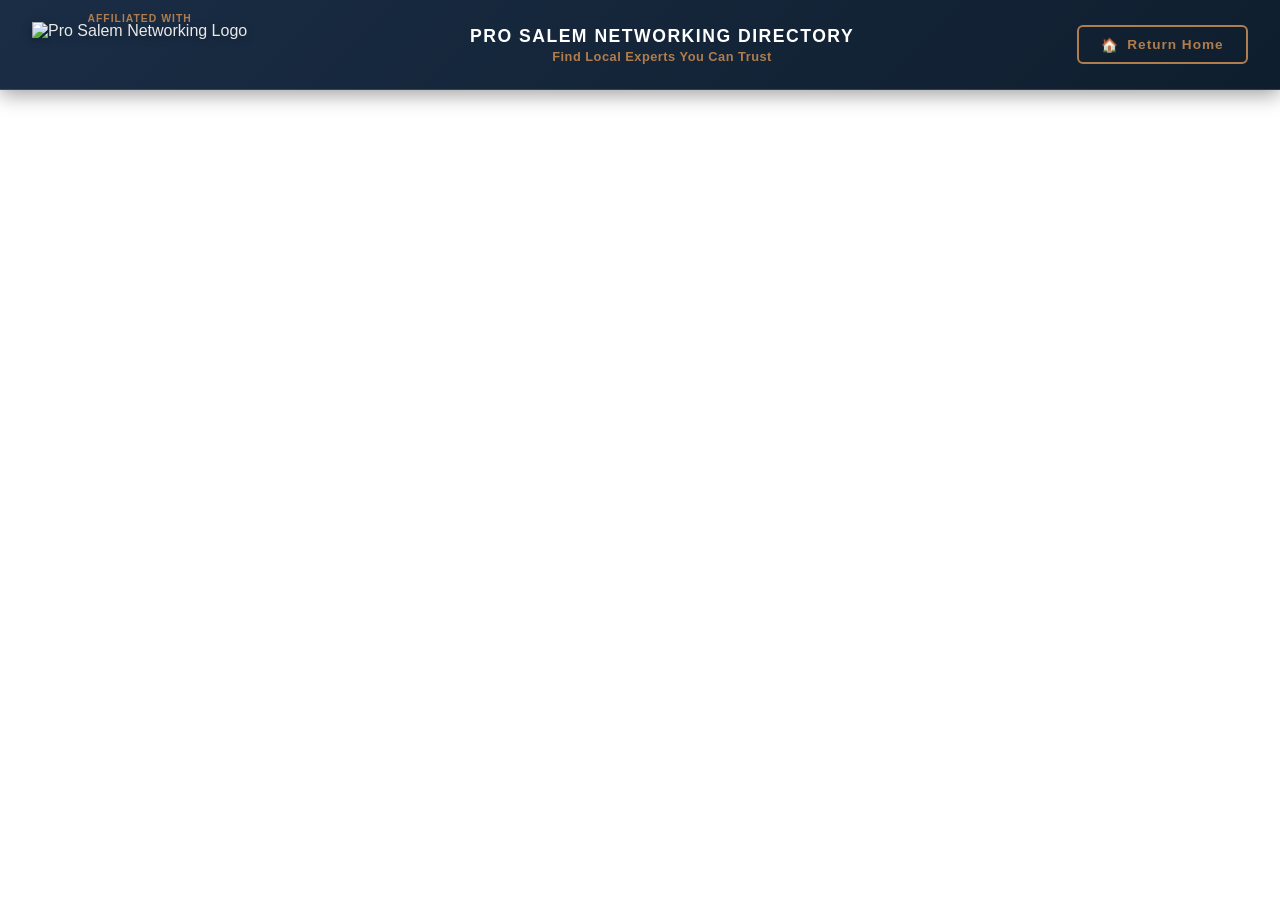
==== index2.html @ 721bfa47 "Rename index2.htm to index2.html" ====
<!DOCTYPE html>
<html lang="en">
<head>
    <meta charset="UTF-8">
    <meta name="viewport" content="width=device-width, initial-scale=1.0">
    <title>Our Local Network - Certified Trust Experts</title>
    <style>
        /* ==========================================================================
           Core Themes & Global Layout Locking
           ========================================================================== */
        :root {
            --navy: #1a2d45;
            --gold: #b07d4c;
            --dark-bg: #0d1b2a;
            --light-text: #e8e8e8;
        }

        * {
            margin: 0;
            padding: 0;
            box-sizing: border-box;
        }

        html, body {
            width: 100%;
            height: 100%;
            overflow: hidden; /* Prevents double scrollbars between your site and the embedded site */
            font-family: -apple-system, BlinkMacSystemFont, 'Segoe UI', Roboto, 'Helvetica Neue', Arial, sans-serif;
            background-color: var(--dark-bg);
            color: var(--light-text);
        }

        /* Container designed to mathematically stack header over content window */
        .page-viewport-matrix {
            display: flex;
            flex-direction: column;
            width: 100%;
            height: 100vh;
        }

        /* ==========================================================================
           Fixed Header Component (Retains matching structure to index.html)
           ========================================================================== */
        .header {
            background: linear-gradient(135deg, var(--navy) 0%, #0f1e2e 100%);
            width: 100%;
            height: 90px;
            display: flex;
            align-items: center;
            justify-content: space-between;
            padding: 0 2rem;
            box-shadow: 0 4px 20px rgba(0, 0, 0, 0.4);
            z-index: 100;
            flex-shrink: 0; /* Prevents header compression */
            border-bottom: 1px solid rgba(212, 165, 116, 0.2);
        }

        .header-logo-group {
            display: flex;
            flex-direction: column;
            align-items: center;
            justify-content: center;
        }

        /* Small styled affiliation tag placed directly above the brand marker */
        .affiliation-label {
            font-size: 0.65rem;
            text-transform: uppercase;
            letter-spacing: 1px;
            color: var(--gold);
            font-weight: 700;
            margin-bottom: -2px;
        }

        .network-brand-logo {
            height: 55px;
            width: auto;
            object-fit: contain;
            filter: drop-shadow(0 2px 4px rgba(0,0,0,0.3));
        }

        .header-center {
            flex: 1;
            text-align: center;
            display: flex;
            flex-direction: column;
            gap: 2px;
        }

        .header-center h1 {
            font-size: 1.1rem;
            font-weight: 800;
            letter-spacing: 1.5px;
            color: #ffffff;
            margin: 0;
        }

        .header-center p {
            font-size: 0.8rem;
            color: var(--gold);
            font-weight: 600;
            letter-spacing: 0.5px;
        }

        .header-right {
            display: flex;
            align-items: center;
            flex-shrink: 0;
        }

        /* Elegant Home Navigation Trigger Button */
        .home-return-btn {
            background-color: transparent;
            color: var(--gold);
            border: 2px solid var(--gold);
            padding: 0.6rem 1.4rem;
            border-radius: 6px;
            text-decoration: none;
            font-weight: 700;
            font-size: 0.85rem;
            letter-spacing: 1px;
            white-space: nowrap;
            transition: all 0.3s ease;
            display: flex;
            align-items: center;
            gap: 8px;
        }

        .home-return-btn:hover {
            background-color: var(--gold);
            color: var(--navy);
            box-shadow: 0 0 15px rgba(176, 125, 76, 0.4);
        }

        /* ==========================================================================
           The Embedded Sandbox Layer (Fills remaining height smoothly)
           ========================================================================== */
        .network-viewport-container {
            flex-grow: 1;
            width: 100%;
            background: #ffffff;
            position: relative;
        }

        .network-viewport-container iframe {
            width: 100%;
            height: 100%;
            border: none;
            display: block;
            position: absolute;
            top: 0;
            left: 0;
        }

        /* ==========================================================================
           Mobile Adjustments & Responsive Reflow Override
           ========================================================================== */
        .mobile-call-banner {
            display: none !important;
        }

        @media (max-width: 768px) {
            .header {
                height: auto !important;
                min-height: 115px !important;
                padding: 12px 15px !important;
                flex-wrap: wrap;
                justify-content: space-between;
            }

            .header-logo-group {
                align-items: flex-start;
                flex: 0 0 auto;
            }

            .header-right {
                flex: 0 0 auto;
            }

            .home-return-btn {
                padding: 0.5rem 1rem;
                font-size: 0.8rem;
            }

            .header-center {
                flex-basis: 100%;
                order: 3;
                text-align: center;
                margin-top: 10px;
                padding-top: 8px;
                border-top: 1px solid rgba(255,255,255,0.08);
            }

            .header-center h1 {
                font-size: 0.95rem;
            }

            .header-center p {
                font-size: 0.75rem;
            }

            /* Responsive Touch-Target Mobile Top Bar Banner */
            .mobile-call-banner {
                display: block !important;
                width: 100% !important;
                background-color: var(--gold) !important;
                color: #0d1b2a !important;
                text-align: center !important;
                text-decoration: none !important;
                font-weight: 800 !important;
                font-size: 0.75rem !important;
                letter-spacing: 0.5px !important;
                padding: 8px 0 !important;
                flex-shrink: 0;
                z-index: 101;
                box-shadow: 0 2px 10px rgba(0,0,0,0.2);
            }
        }
    </style>
</head>
<body>

    <div class="page-viewport-matrix">
        
        <a href="index.html" class="mobile-call-banner">← RETURN BACK TO HOME PAGE</a>

        <header class="header">
            
            <div class="header-logo-group">
                <span class="affiliation-label">Affiliated With</span>
                <img src="Screenshot 2026-05-30 142624.png" alt="Pro Salem Networking Logo" class="network-brand-logo">
            </div>

            <div class="header-center">
                <h1>PRO SALEM NETWORKING DIRECTORY</h1>
                <p>Find Local Experts You Can Trust</p>
            </div>

            <div class="header-right">
                <a href="index.html" class="home-return-btn">
                    <span>🏠</span> Return Home
                </a>
            </div>
            
        </header>

        <main class="network-viewport-container">
            <iframe 
                src="https://www.prosalem.com/directory/" 
                title="Pro Salem Business Network Directory Sandbox Engine"
                loading="lazy"
                allow="geolocation; clipboard-write">
            </iframe>
        </main>

    </div>

</body>
</html>
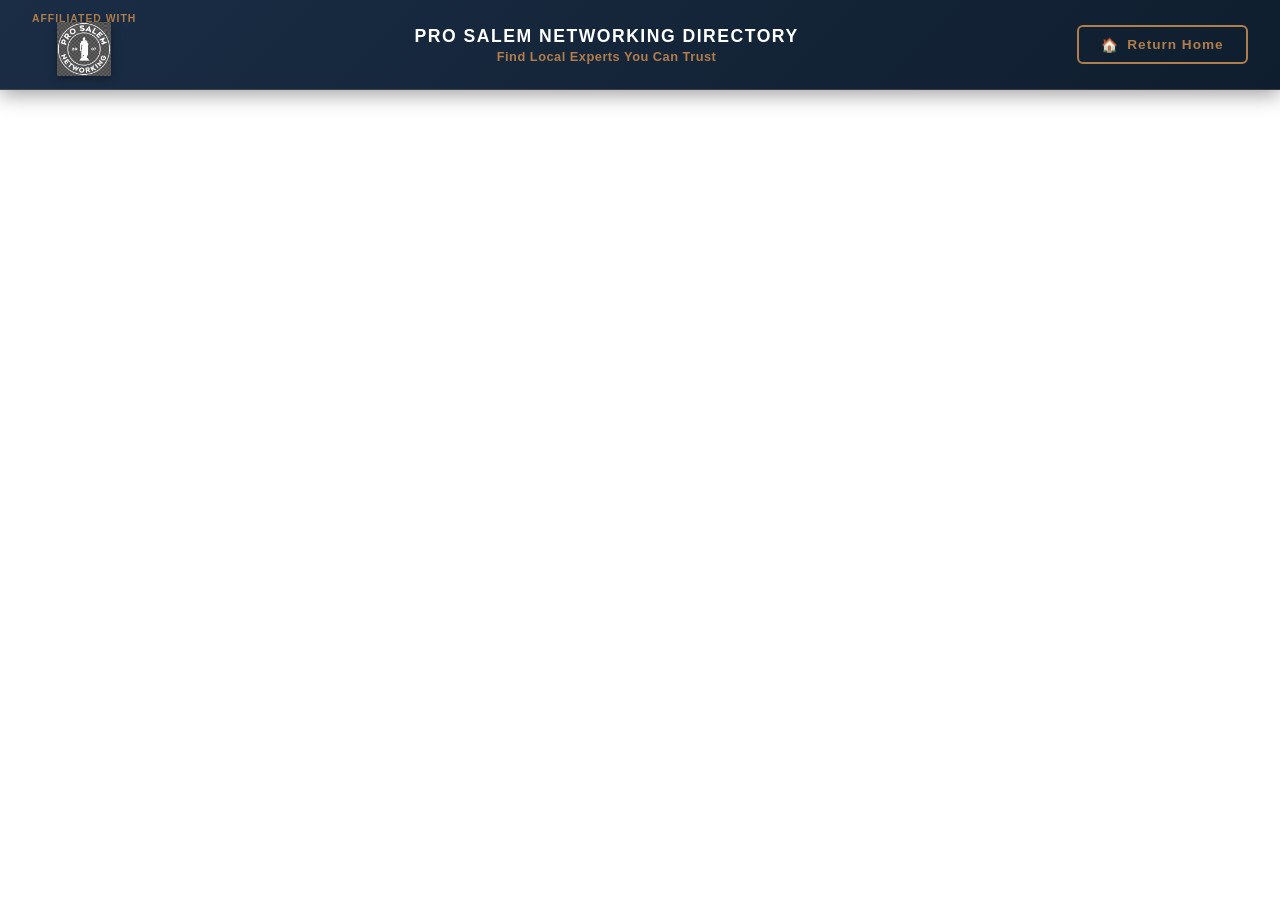
==== commit 5986b993: "Update index2.html" ====
--- a/index2.html
+++ b/index2.html
@@ -228,7 +228,7 @@
             
             <div class="header-logo-group">
                 <span class="affiliation-label">Affiliated With</span>
-                <img src="Screenshot 2026-05-30 142624.png" alt="Pro Salem Networking Logo" class="network-brand-logo">
+                <img src="ProSalem.png" alt="Pro Salem Networking Logo" class="network-brand-logo">
             </div>
 
             <div class="header-center">
@@ -246,7 +246,7 @@
 
         <main class="network-viewport-container">
             <iframe 
-                src="https://www.prosalem.com/directory/" 
+                src="https://www.prosalem.com" 
                 title="Pro Salem Business Network Directory Sandbox Engine"
                 loading="lazy"
                 allow="geolocation; clipboard-write">
